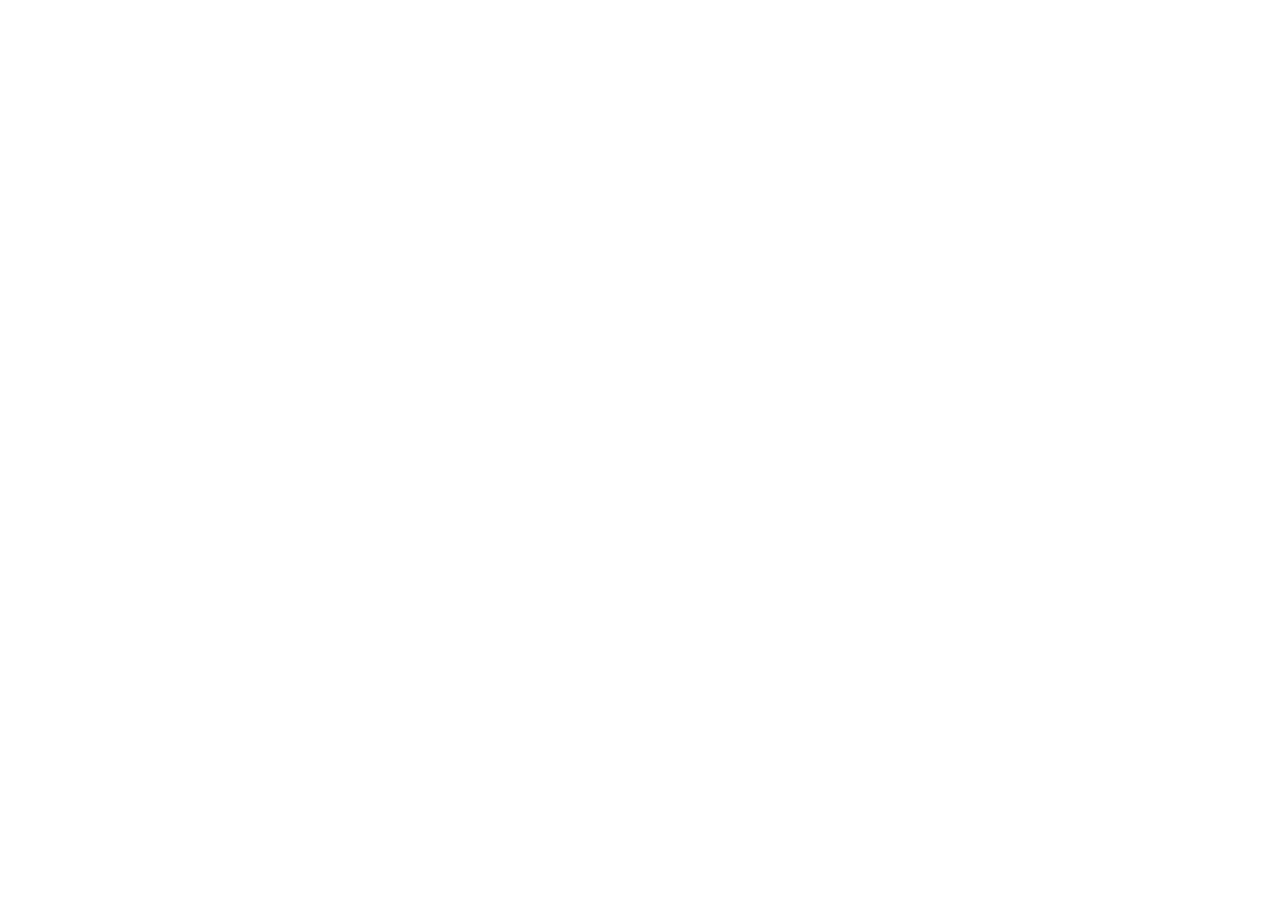
==== index.html @ cfbbb55e "moved a krokodille næb" ====
<!DOCTYPE html>
<html lang="en">
<head>
    <meta charset="UTF-8" />
    <meta name="viewport" content="width=device-width, initial-scale=1.0" />
    <!-- Google Fonts -->
    <link rel="preconnect" href="https://fonts.googleapis.com" />
    <link rel="preconnect" href="https://fonts.gstatic.com" crossorigin />
    <link
      href="https://fonts.googleapis.com/css2?family=Bebas+Neue&family=Nunito+Sans:ital,opsz,wght@0,6..12,200..1000;1,6..12,200..1000&display=swap"
      rel="stylesheet" />
    <!--Fan icon-->
    <link rel="icon" href="img/fan-icon.png" type="img/icon" />
    <link rel="stylesheet" href="../css/index-style.css" />
    <title>Museum Ovartaci</title>
  </head>
<body>
  
</body>
</html>
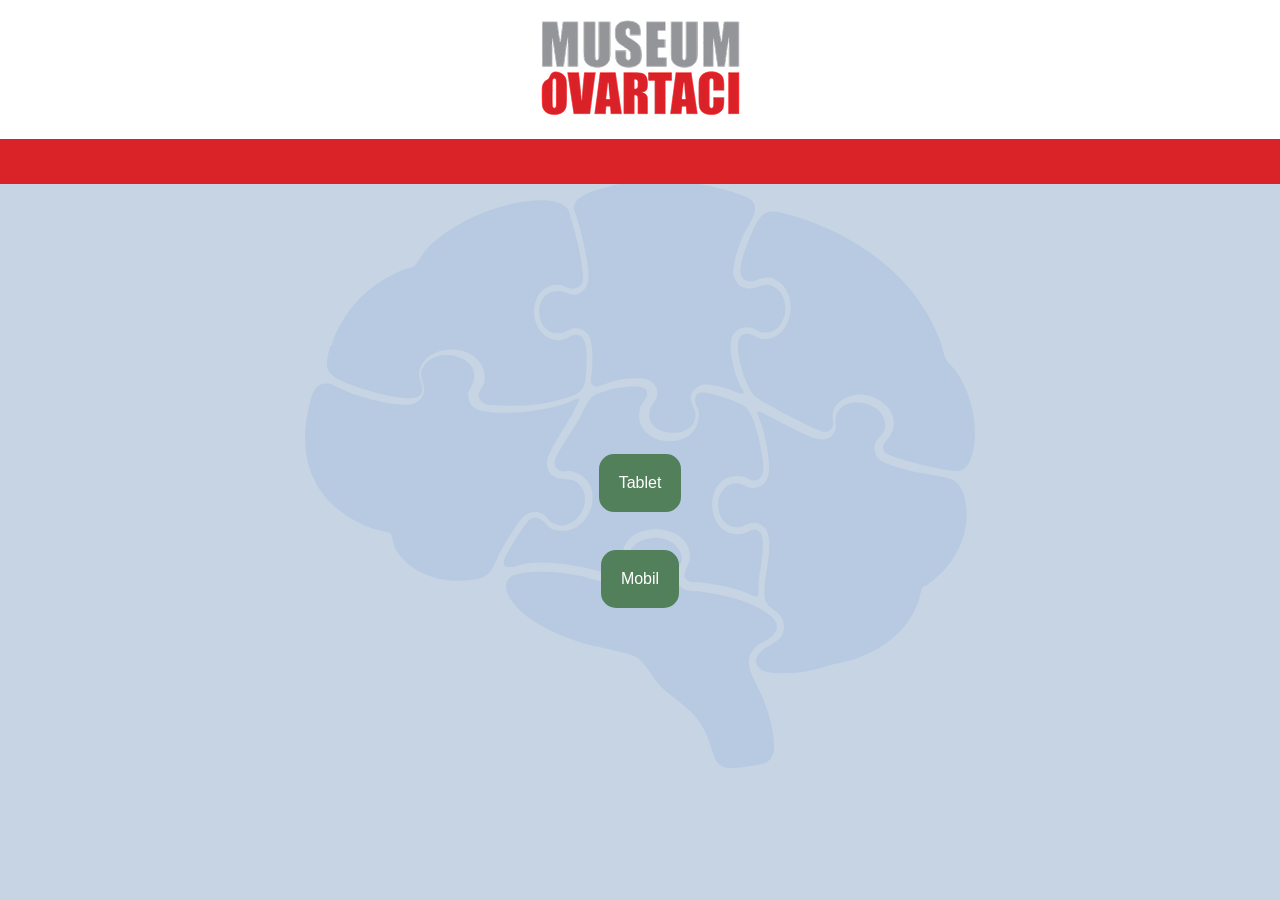
==== commit b2b55136: "stylet main css" ====
--- a/index.html
+++ b/index.html
@@ -8,13 +8,27 @@
     <link rel="preconnect" href="https://fonts.gstatic.com" crossorigin />
     <link
       href="https://fonts.googleapis.com/css2?family=Bebas+Neue&family=Nunito+Sans:ital,opsz,wght@0,6..12,200..1000;1,6..12,200..1000&display=swap"
-      rel="stylesheet" />
+      rel="stylesheet"
+    />
     <!--Fan icon-->
     <link rel="icon" href="img/fan-icon.png" type="img/icon" />
-    <link rel="stylesheet" href="../css/index-style.css" />
+    <link rel="stylesheet" href="css/style.css" />
     <title>Museum Ovartaci</title>
   </head>
 <body>
   
+    <!-- Logoget i den hvide header -->
+    <header>
+      <img src="img/Logo.png" alt="Ovartaci logo">
+    </header>
+
+    <!-- Indsætter den røde bjælke under header -->
+    <nav></nav>
+
+    <div id="screenBtns">
+      <button id="tabletBtn"> <a href="tablet/index.html"></a>Tablet</button>
+      <button id="mobilBtn"> <a href="phone/phone.html"></a>Mobil</button>
+    </div>
+
 </body>
 </html>
--- a/css/style.css
+++ b/css/style.css
@@ -0,0 +1,76 @@
+
+/* Variabler som kan bruges gennem CSS*/
+:root {
+    /* Farver */
+    --primary-color--: #C7D4E3;
+    --secondary-color--: #DA2328;
+    --text-color--: black;
+    --btn-color--:  #52805A;
+
+    /* Typografier */
+    --header-font--: "Bebas Neue";
+    --text-font--: "Inter", sans-serif;
+
+    /* Tekst størrelser */
+    --font-size-small:13px;
+    --font-size-base:16px;
+    --font-size-medium:18px;
+    --font-size-large:20px;
+    --font-size-xl:24px;
+    --font-size-xxl:28px;
+}
+
+/* Resetter styling */
+* {
+    margin: 0;
+    padding: 0;
+    box-sizing: border-box;
+}
+
+/* Styling af hele siden og baggrunden */
+body {
+    font-family: var(--header-font--);
+    background: var(--primary-color--);
+    background-image: url("../img/brain-background.svg");
+    /* Sørger for at baggrundsbilledet kun ses 1 gang */
+    background-repeat: no-repeat;
+    background-position: center;
+    background-position-y: 20vh;
+    color: var(--text-color--);
+}
+
+/* Styling til header */
+header {
+    background: white;
+    padding: 20px;
+    display: flex;
+    justify-content: center;
+}
+
+
+/* Styling til bjælken under header */
+nav {
+    background-color: var(--secondary-color--);
+    height: 5vh;
+}
+
+#screenBtns {
+    display: flex;
+    flex-direction: column;
+    justify-content: center;
+    align-items: center;
+    margin-top: 30vh;
+}
+
+#screenBtns button {
+    font-family: var(--text-font--);
+    font-size: var(--font-size-base);
+    background-color: var(--btn-color--);
+    border-radius: 15px;
+    padding: 20px;
+    /* Fjerner outline fra knappen */
+    outline: none;
+    border: none;
+    color: white;
+    margin-bottom: 3vw;
+}
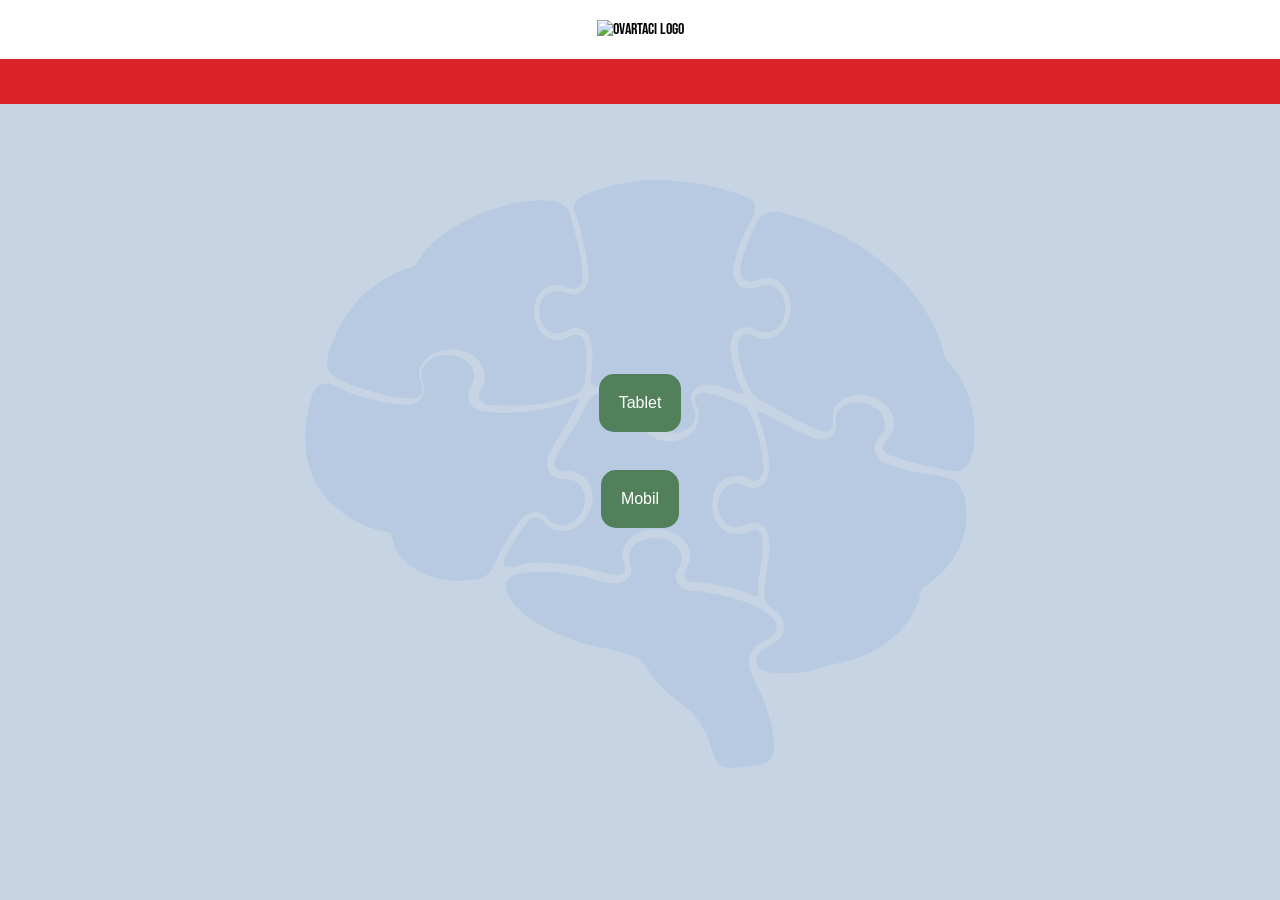
==== commit c1f92040: "new_logo-file" ====
--- a/index.html
+++ b/index.html
@@ -1,6 +1,6 @@
-<!DOCTYPE html>
+<!doctype html>
 <html lang="en">
-<head>
+  <head>
     <meta charset="UTF-8" />
     <meta name="viewport" content="width=device-width, initial-scale=1.0" />
     <!-- Google Fonts -->
@@ -15,20 +15,18 @@
     <link rel="stylesheet" href="css/style.css" />
     <title>Museum Ovartaci</title>
   </head>
-<body>
-  
+  <body>
     <!-- Logoget i den hvide header -->
     <header>
-      <img src="img/Logo.png" alt="Ovartaci logo">
+      <img src="img/logo.png" alt="Ovartaci logo" />
     </header>
 
     <!-- Indsætter den røde bjælke under header -->
     <nav></nav>
 
     <div id="screenBtns">
-      <button id="tabletBtn"> <a href="tablet/index.html"></a>Tablet</button>
-      <button id="mobilBtn"> <a href="phone/phone.html"></a>Mobil</button>
+      <a id="tabletBtn" href="tablet/index.html">Tablet</a>
+      <a id="mobilBtn" href="phone/phone.html">Mobil</a>
     </div>
-
-</body>
-</html>+  </body>
+</html>
--- a/css/style.css
+++ b/css/style.css
@@ -62,7 +62,7 @@
     margin-top: 30vh;
 }
 
-#screenBtns button {
+#screenBtns a {
     font-family: var(--text-font--);
     font-size: var(--font-size-base);
     background-color: var(--btn-color--);
@@ -73,4 +73,14 @@
     border: none;
     color: white;
     margin-bottom: 3vw;
+    text-decoration: none;
+}
+
+#screenBtns a:hover {
+    transform: scale(1.05);
+    transition: 0.3s;
+}
+
+#screenBtns a:active {
+    transform: scale(0.95);
 }
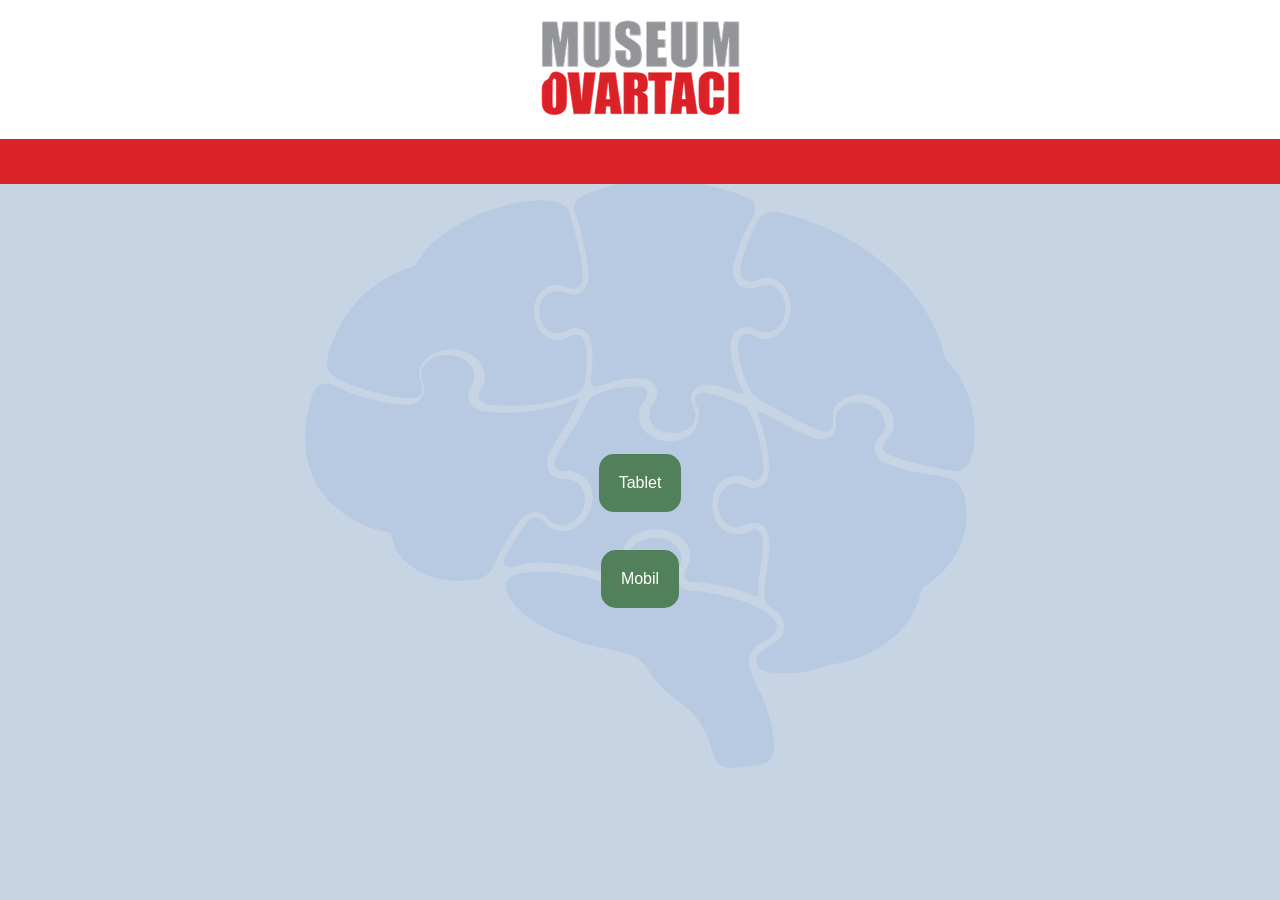
==== commit 23d58d09: "changed an img name and some file paths" ====
--- a/index.html
+++ b/index.html
@@ -18,7 +18,7 @@
   <body>
     <!-- Logoget i den hvide header -->
     <header>
-      <img src="img/logo.png" alt="Ovartaci logo" />
+      <img src="img/header-logo.png" alt="Ovartaci logo" />
     </header>
 
     <!-- Indsætter den røde bjælke under header -->
